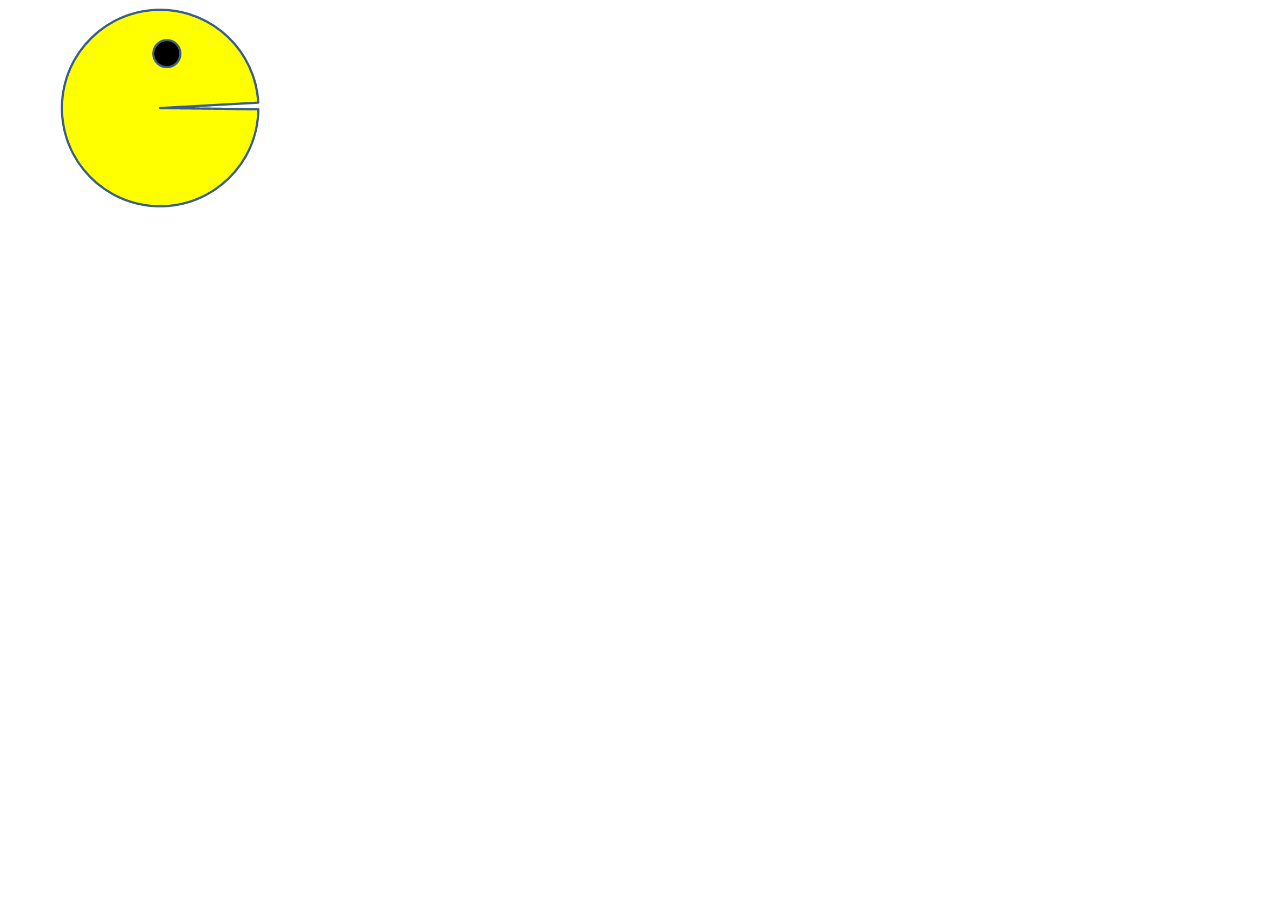
==== pacman/index.html @ 72a727cf "Adding the first version of pacman, where it opens/closes its mouth and goes back and forth left and" ====
<html>

<head>
    <title>Simulation - Scheduler</title>
    <!-- DO NOT CHANGE THIS LINE OF CODE -->
    <script src="./pacman.js"></script>
</head>

<body>
    <img id="PacMan" src="images/PacMan1.png" width='200' onclick="Run()" style="position:absolute"> </img>
</body>

</html>
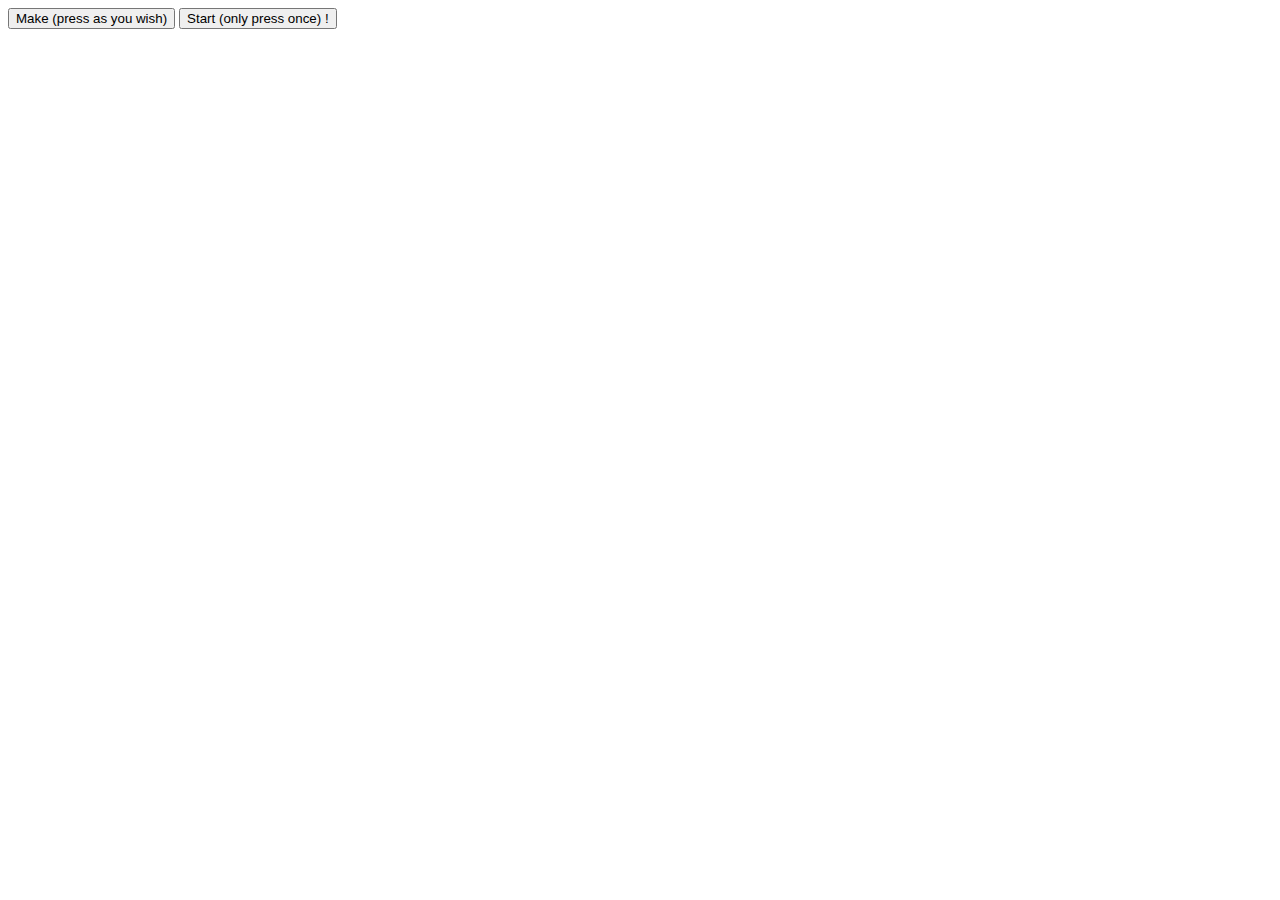
==== commit ba8da58f: "split pacman repo" ====
--- a/pacman/index.html
+++ b/pacman/index.html
@@ -1,13 +1,16 @@
 <html>
 
 <head>
-    <title>Simulation - Scheduler</title>
-    <!-- DO NOT CHANGE THIS LINE OF CODE -->
-    <script src="./pacman.js"></script>
+    <title>PacMan Animation</title>
+    
 </head>
 
 <body>
-    <img id="PacMan" src="images/PacMan1.png" width='200' onclick="Run()" style="position:absolute"> </img>
+    <button onclick="makeOne()">Make (press as you wish)</button>
+    <button onclick="update()">Start (only press once) !</button>
+    <div id="game"></div>
+    
+    <script src="./pacmen.js"></script>
 </body>
 
 </html>
